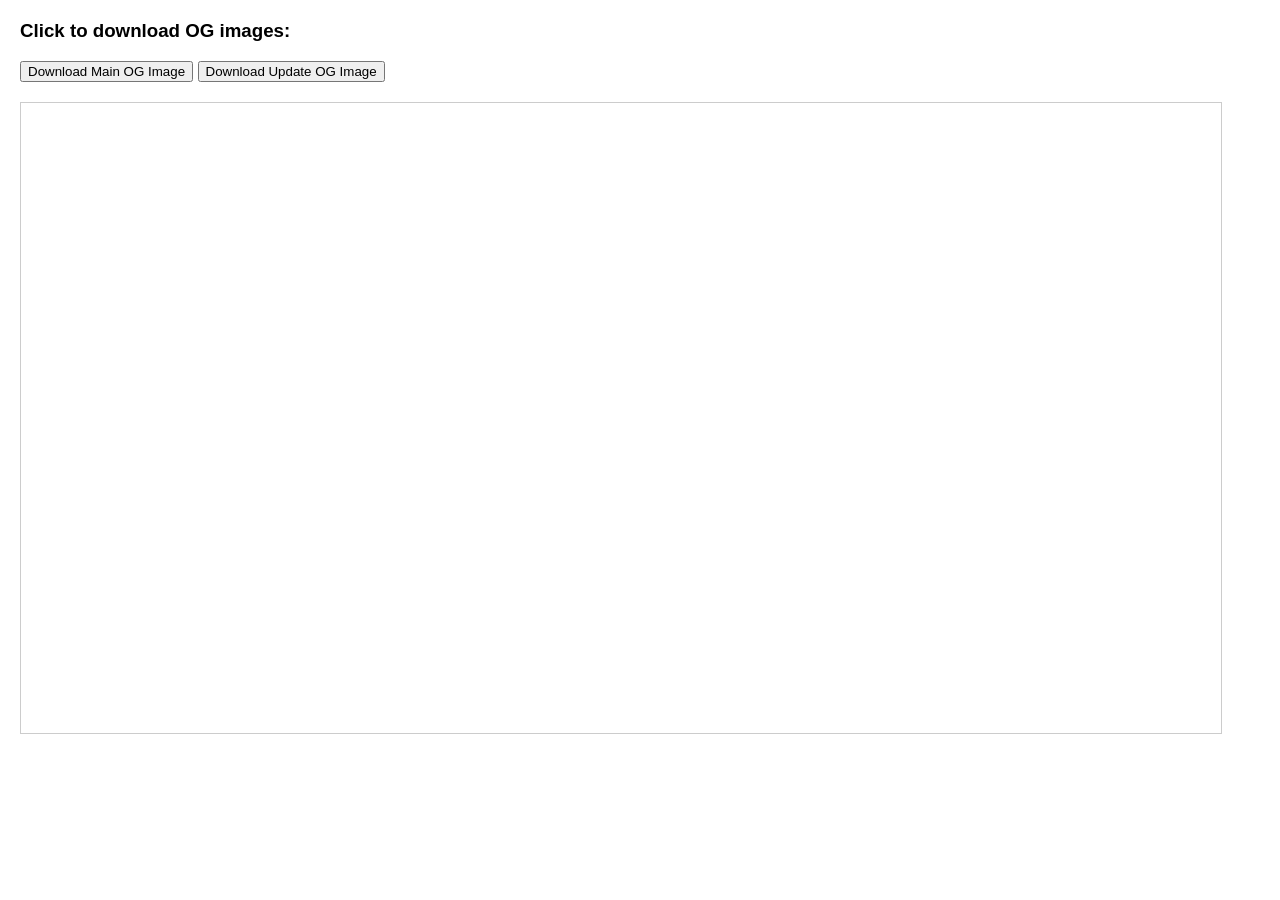
==== generate-og.html @ 04636cdd "tool: OG image generator page" ====
<!DOCTYPE html>
<html><head><meta charset="UTF-8"><title>Generate OG Image</title></head>
<body style="margin:20px;font-family:sans-serif;">
<h3>Click to download OG images:</h3>
<button onclick="generateMain()">Download Main OG Image</button>
<button onclick="generateUpdate()">Download Update OG Image</button>
<canvas id="c" width="1200" height="630" style="display:block;margin-top:20px;border:1px solid #ccc;max-width:100%;"></canvas>
<script>
function generateMain() {
    var c = document.getElementById('c');
    c.width = 1200; c.height = 630;
    var ctx = c.getContext('2d');
    ctx.fillStyle = '#1A1108';
    ctx.fillRect(0, 0, 1200, 630);
    ctx.fillStyle = '#E8A317';
    ctx.fillRect(0, 590, 1200, 40);
    // Logo circle
    ctx.beginPath(); ctx.arc(600, 200, 100, 0, Math.PI * 2); ctx.fillStyle = '#1A1108'; ctx.fill();
    ctx.beginPath(); ctx.arc(600, 200, 100, 0, Math.PI * 2); ctx.strokeStyle = '#E8A317'; ctx.lineWidth = 5; ctx.stroke();
    ctx.font = '900 80px Arial'; ctx.textAlign = 'center'; ctx.fillStyle = '#FFF8E7';
    ctx.fillText('B', 572, 225); ctx.fillStyle = '#E8A317'; ctx.fillText('C', 628, 225);
    // Title
    ctx.font = '900 72px Arial'; ctx.fillStyle = '#FFF8E7';
    ctx.fillText('BabeCred', 600, 370);
    // Tagline
    ctx.font = '24px Arial'; ctx.fillStyle = '#6B6B3C';
    ctx.fillText('THE SYSTEM YOUR RELATIONSHIP ALREADY RUNS ON', 600, 420);
    // Sub
    ctx.font = '20px Arial'; ctx.fillStyle = '#CC5500';
    ctx.fillText('Track it. Plan it. Survive it.', 600, 470);
    // URL
    ctx.font = 'bold 16px Arial'; ctx.fillStyle = '#1A1108';
    ctx.fillText('BABECRED.COM', 600, 618);
    download(c, 'og-main.png');
}
function generateUpdate() {
    var c = document.getElementById('c');
    c.width = 1200; c.height = 630;
    var ctx = c.getContext('2d');
    ctx.fillStyle = '#1A1108';
    ctx.fillRect(0, 0, 1200, 630);
    ctx.fillStyle = '#E8A317';
    ctx.fillRect(0, 590, 1200, 40);
    // Header
    ctx.font = '900 48px Arial'; ctx.textAlign = 'center'; ctx.fillStyle = '#FFF8E7';
    ctx.fillText('BabeCred', 600, 70);
    ctx.font = '18px Arial'; ctx.fillStyle = '#E8A317';
    ctx.fillText('SYSTEM UPDATE', 600, 100);
    // Main title
    ctx.font = '900 56px Arial'; ctx.fillStyle = '#E8A317';
    ctx.fillText('🏀 Sports & Weather Alerts', 600, 200);
    // Features
    ctx.font = '28px Arial'; ctx.fillStyle = '#FFF8E7'; ctx.textAlign = 'left';
    var features = [
        '🏈  Patriots, Celtics, Bruins, Red Sox — auto-tracked',
        '🏆  Super Bowl, Final Four, Masters, NBA Finals',
        '⛳  Golf weather alerts when Boston hits 60°F',
        '🎮  Gaming nights when tomorrow is a day off'
    ];
    for (var i = 0; i < features.length; i++) {
        ctx.fillText(features[i], 120, 290 + i * 50);
    }
    // Bottom callout
    ctx.textAlign = 'center';
    ctx.font = 'bold 24px Arial'; ctx.fillStyle = '#CC5500';
    ctx.fillText('Plan ahead or pay the price.', 600, 540);
    ctx.font = 'bold 16px Arial'; ctx.fillStyle = '#1A1108';
    ctx.fillText('BABECRED.COM', 600, 618);
    download(c, 'og-update.png');
}
function download(canvas, name) {
    var a = document.createElement('a');
    a.href = canvas.toDataURL('image/png');
    a.download = name;
    a.click();
}
</script>
</body></html>
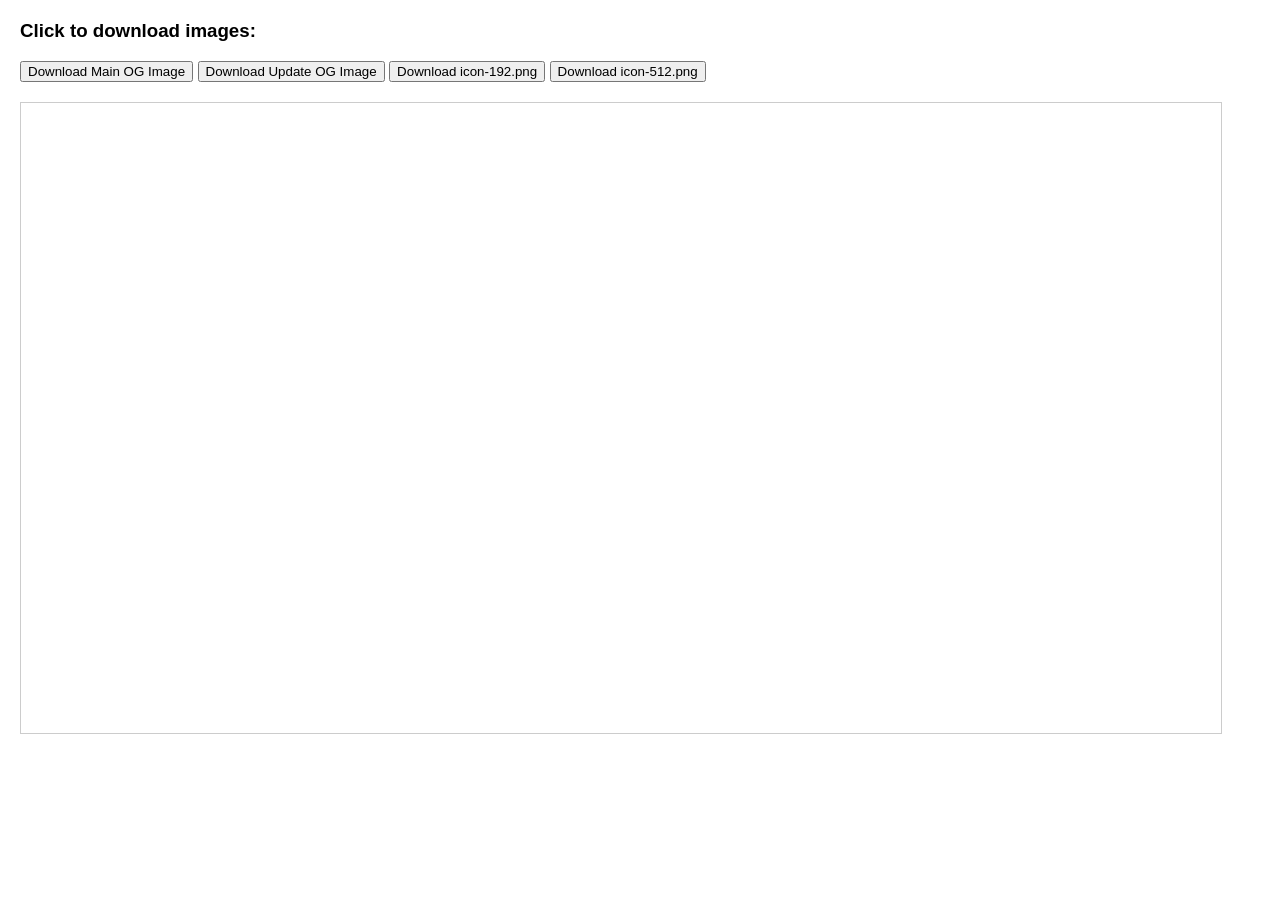
==== commit e70821b8: "feat: PWA support — manifest, service worker, install banner for iOS and Android" ====
--- a/generate-og.html
+++ b/generate-og.html
@@ -1,9 +1,11 @@
 <!DOCTYPE html>
 <html><head><meta charset="UTF-8"><title>Generate OG Image</title></head>
 <body style="margin:20px;font-family:sans-serif;">
-<h3>Click to download OG images:</h3>
+<h3>Click to download images:</h3>
 <button onclick="generateMain()">Download Main OG Image</button>
 <button onclick="generateUpdate()">Download Update OG Image</button>
+<button onclick="generateIcon(192)">Download icon-192.png</button>
+<button onclick="generateIcon(512)">Download icon-512.png</button>
 <canvas id="c" width="1200" height="630" style="display:block;margin-top:20px;border:1px solid #ccc;max-width:100%;"></canvas>
 <script>
 function generateMain() {
@@ -68,6 +70,27 @@
     ctx.fillText('BABECRED.COM', 600, 618);
     download(c, 'og-update.png');
 }
+function generateIcon(size) {
+    var c = document.getElementById('c');
+    c.width = size; c.height = size;
+    var ctx = c.getContext('2d');
+    var r = size / 2;
+    // Dark background circle
+    ctx.fillStyle = '#1A1108';
+    ctx.fillRect(0, 0, size, size);
+    ctx.beginPath(); ctx.arc(r, r, r * 0.92, 0, Math.PI * 2); ctx.fillStyle = '#1A1108'; ctx.fill();
+    ctx.beginPath(); ctx.arc(r, r, r * 0.92, 0, Math.PI * 2); ctx.strokeStyle = '#E8A317'; ctx.lineWidth = size * 0.03; ctx.stroke();
+    // BC text
+    var fontSize = Math.round(size * 0.42);
+    ctx.font = '900 ' + fontSize + 'px Arial';
+    ctx.textAlign = 'center';
+    ctx.textBaseline = 'middle';
+    ctx.fillStyle = '#FFF8E7';
+    ctx.fillText('B', r - size * 0.12, r);
+    ctx.fillStyle = '#E8A317';
+    ctx.fillText('C', r + size * 0.12, r);
+    download(c, 'icon-' + size + '.png');
+}
 function download(canvas, name) {
     var a = document.createElement('a');
     a.href = canvas.toDataURL('image/png');
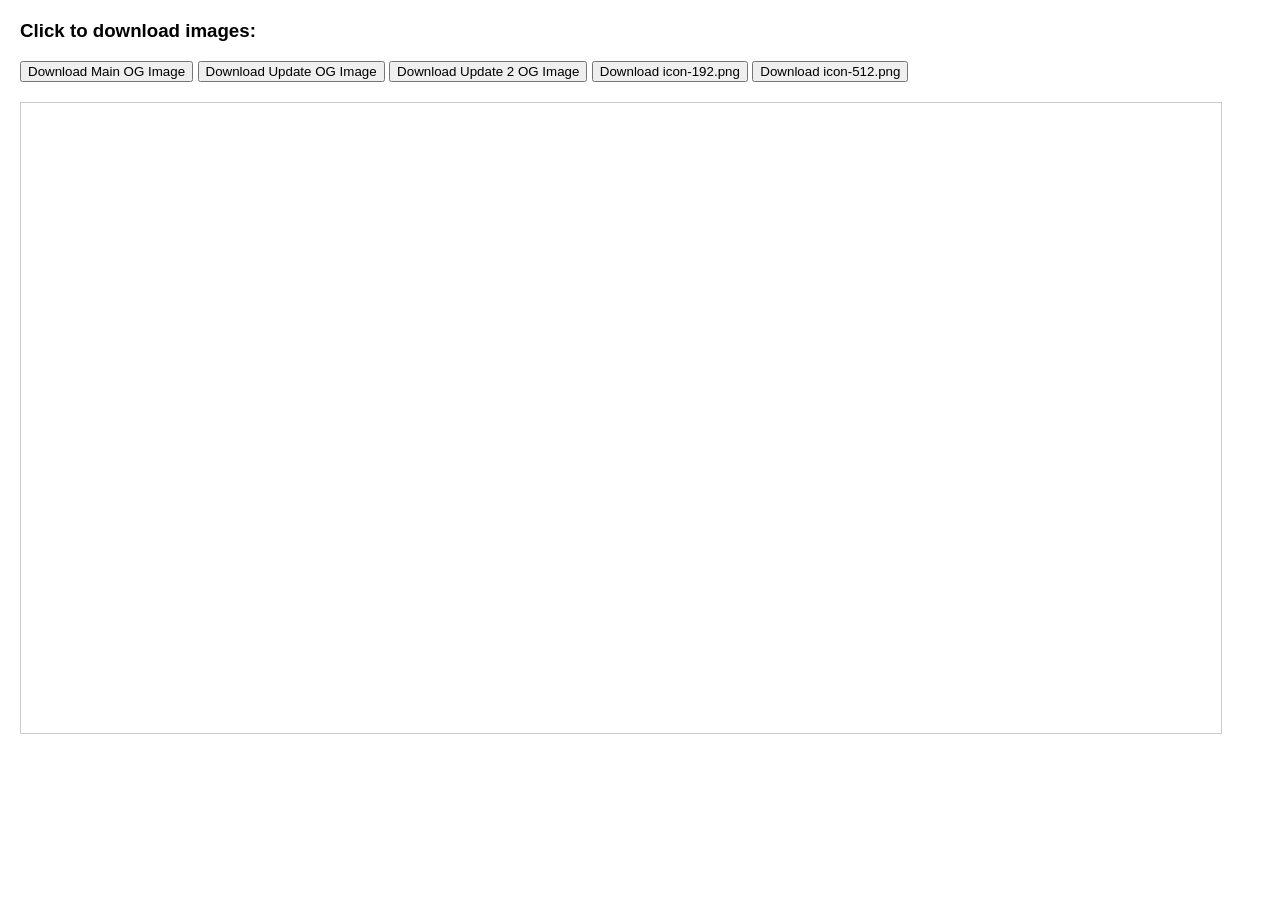
==== commit e81555bb: "feat: update2 announcement page + OG image generator for Babe Info launch" ====
--- a/generate-og.html
+++ b/generate-og.html
@@ -4,6 +4,7 @@
 <h3>Click to download images:</h3>
 <button onclick="generateMain()">Download Main OG Image</button>
 <button onclick="generateUpdate()">Download Update OG Image</button>
+<button onclick="generateUpdate2()">Download Update 2 OG Image</button>
 <button onclick="generateIcon(192)">Download icon-192.png</button>
 <button onclick="generateIcon(512)">Download icon-512.png</button>
 <canvas id="c" width="1200" height="630" style="display:block;margin-top:20px;border:1px solid #ccc;max-width:100%;"></canvas>
@@ -70,6 +71,42 @@
     ctx.fillText('BABECRED.COM', 600, 618);
     download(c, 'og-update.png');
 }
+function generateUpdate2() {
+    var c = document.getElementById('c');
+    c.width = 1200; c.height = 630;
+    var ctx = c.getContext('2d');
+    ctx.fillStyle = '#1A1108';
+    ctx.fillRect(0, 0, 1200, 630);
+    ctx.fillStyle = '#CC5500';
+    ctx.fillRect(0, 590, 1200, 40);
+    // Header
+    ctx.font = '900 48px Arial'; ctx.textAlign = 'center'; ctx.fillStyle = '#FFF8E7';
+    ctx.fillText('BabeCred', 600, 70);
+    ctx.font = '18px Arial'; ctx.fillStyle = '#E8A317';
+    ctx.fillText('UPDATE #2', 600, 100);
+    // Main title
+    ctx.font = '900 52px Arial'; ctx.fillStyle = '#CC5500';
+    ctx.fillText('👸 Babe Info Is Live', 600, 195);
+    // Features
+    ctx.font = '26px Arial'; ctx.fillStyle = '#FFF8E7'; ctx.textAlign = 'left';
+    var features = [
+        '💍  Anniversary & birthday tracking with warnings',
+        '📅  Valentine\'s Day & Mother\'s Day auto-tracked',
+        '🚨  Urgent alerts when you\'re cutting it close',
+        '🎲  Name generator — no more excuses',
+        '📱  Install as app on your phone'
+    ];
+    for (var i = 0; i < features.length; i++) {
+        ctx.fillText(features[i], 120, 280 + i * 48);
+    }
+    // Bottom
+    ctx.textAlign = 'center';
+    ctx.font = 'bold 22px Arial'; ctx.fillStyle = '#E8A317';
+    ctx.fillText('Tap 👸 to set up your dates. The system can\'t help if you don\'t.', 600, 550);
+    ctx.font = 'bold 16px Arial'; ctx.fillStyle = '#1A1108';
+    ctx.fillText('BABECRED.COM', 600, 618);
+    download(c, 'og-update2.png');
+}
 function generateIcon(size) {
     var c = document.getElementById('c');
     c.width = size; c.height = size;
